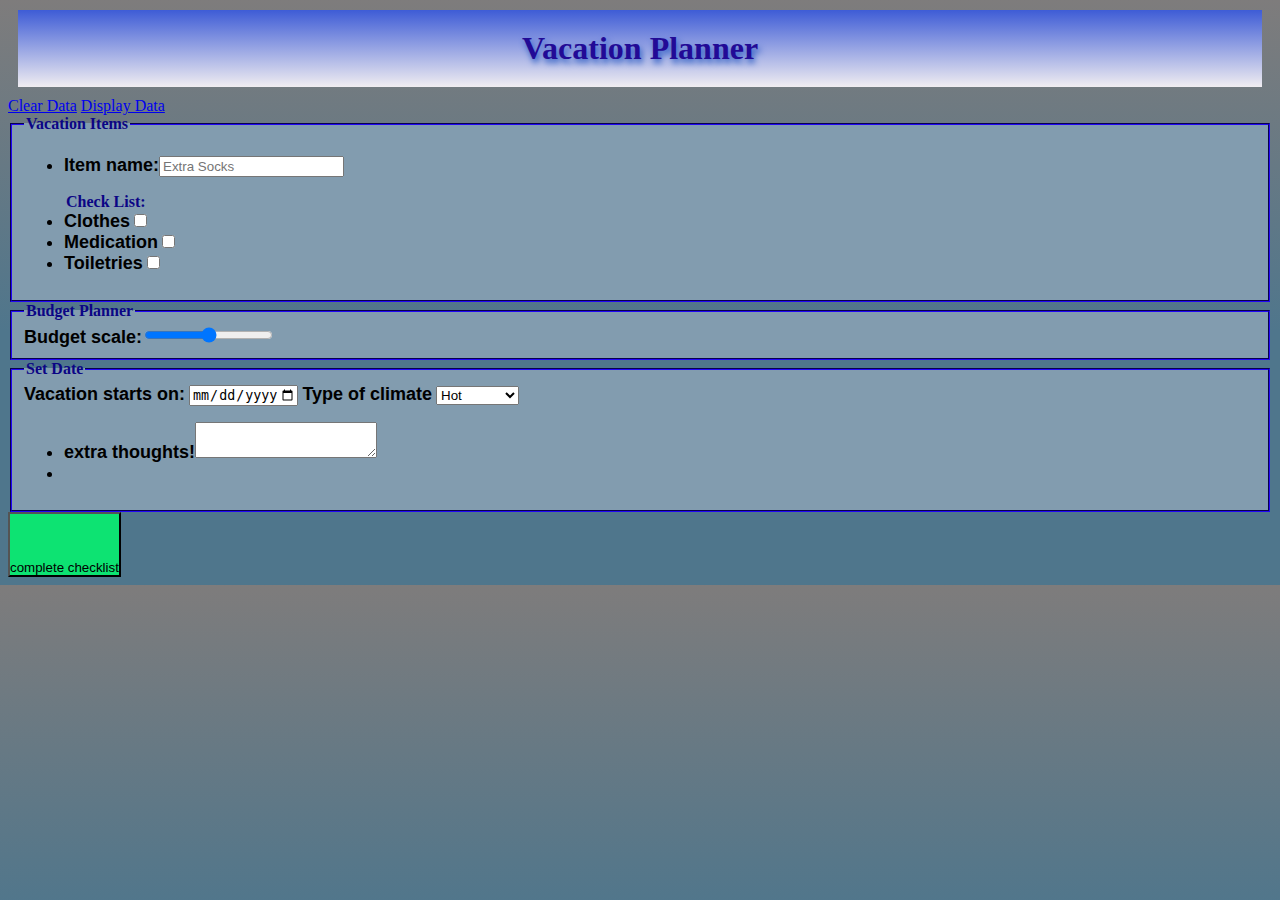
==== Pageadditem.html @ d32119e9 "restart lost" ====
<!doctype html>
<!--Matthew Darke--> 
<!-- VFW Project2 1306 -->
<!--additem form-->
<html>
    <head>
		<meta charset="utf-8" /> 
		<meta name="description" content="Vacation to do list app" />
		<meta name="keywords" content="Vacation Planner" />
		<meta name="robots" content="noindex, nofollow" />
		<meta name="HandheldFriendly" content="true" />		
		<meta name="viewport" content="user-scalable=no, width=device-width" />
		<link href="css/style.css" rel="stylesheet" />		<!meta name="viewport" content="target-densitydpi=device-dpi" />
		<!--meta name="mobileoptimized" content="320" /-->
		<title>to do form</title>
    </head>
    <body>
   		<H1>Vacation Planner</H1>
   		<form action="#" method="post" id= "vacationForm" /> <!-- post submits data behind the scenes -->
            <a href="#" id="clear">Clear Data</a>   <a href="#" id="Display">Display Data</a> 
   	               <a href="index.html" id="addNew" style="display:none;">Add New Vacation</a>   
            <fieldset>
        	    <legend>Vacation Items</legend>
        	    <ul>
        	        <li><label for="Iname">Item name:</label><input type="text" id="Iname" placeholder="Extra Socks" /></li>
        	    </ul>   
             
             	<ul>
             	<legend>Check List:</legend>
             		<li><label for="Clothes">Clothes</label><input type= "checkbox"  value="Clothes" id="Clothes"  /></li>   
                    <li><label for="Medication">Medication</label><input type= "checkbox"  value="Medication" id="Medication" /></li>
                    <li><label for="Toileteries">Toiletries</label><input type= "checkbox"  value="Toileteries" id="Toiletries"  /></li>                    
                </ul>
             </fieldset>                          
             <fieldset>                   
                 <legend>Budget Planner</legend>
                     <label for="budgetplan">Budget scale:</label><input type="range" min="100" max="10000" id="budgetplan" name="rating" type="range">
              </fieldset>
   	          <fieldset>
   	              <legend>Set Date</legend>
   	                  <label for="startdate">Vacation starts on:</label>
                      <input type="date" min="1904-03-17" max="1904-05-17" id="startdate" name="startdate" required aria-required="true"placeholder="1911-03-17"> 
   	              
                      <label for="climate">Type of climate</label>
                      <select id="climates">
                          <optgroup label="climate">
                          <ul>
                              <li><option value="Hot">Hot</option></li>
                              <li><option value="Raining">Raining</option></li>                 	   
   	                          <li><option value="Cold">Cold</option></li>
                          </ul>   	   
   	                      </optgroup>
                      </select>
   	                   
   	               <ul>    
   	              <li><label for="notes">extra thoughts!</label><textarea id="notes"></textarea></li>
   	              <li><input type="hidden" value="true" /></li>
   	               </ul>
   	            </fieldset>       
   	          <input type="submit" value="complete checklist" id="submit" /><br />
   	                         	   
   	     </form>
         <script src="js/main.js" type="text/javaScript"></script>        
   </body>
</html>
---- css/style.css ----
/* Matthew Darke
   VFW Project 2
   1306 style.css
*/


h1 {
	margin: 10px;
	padding: 20px;
	font-size: 24;
	text-align: center;
	color:rgba(34,10,150,1);
	background-image:-webkit-linear-gradient(#3e5cd6 0%, #f0edf1 100%) ;
	text-shadow: 2px 4px 6px #2557c1	
}
legend {
	font-size: 40;
	letter-spacing: .0en;
	color: #0b0585;
	font-weight: bold;
    border: bold;
}
body {
	background-image: -webkit-linear-gradient(#7e7c7c 0%, #4f768c 56.62%)
}
h2,h3 {
	font-family: sans-serif;
	font-size: 12px;
	line-height: normal;
	text-indent: 1px;
	color: #fafafa
}
li {
	color: rgba(0,0,0,1);
	font-size: 18px;
	letter-spacing: normal
	
}
input[type="submit"] {
	padding: 46px 0px 0px 0px;
	text-fill-color: inherit;
	background:rgba(12,229,113,0.99);
	
}	
label {
	color: rgba(0,0,0,1);
	font-family: sans-serif;
	font-size: 18px;
	font-weight: bold;
    text-align: left	
}	
fieldset {
	background-color:rgba(130,156,175,1);
	border-color: #1505a0
	}	
	
input[type="checkbox"] {
	 width: !important;
	 background-color: #1b0a8b
}
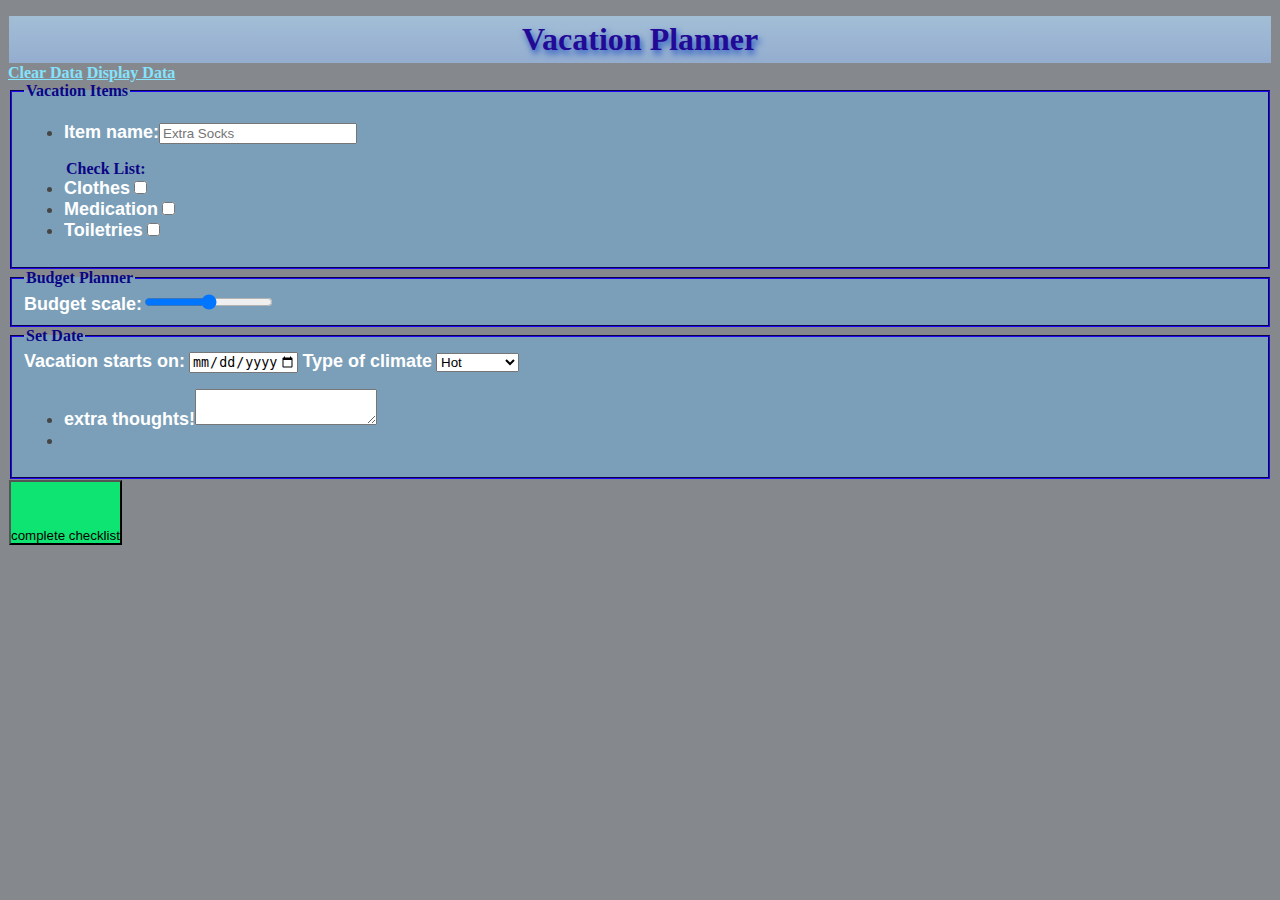
==== commit ced6d5ad: "stuck on line 211 prevent default fixed Iname added errors to html" ====
--- a/Pageadditem.html
+++ b/Pageadditem.html
@@ -15,10 +15,12 @@
 		<title>to do form</title>
     </head>
     <body>
+        <ul id="errors"></ul>
    		<H1>Vacation Planner</H1>
+   		<a href="#" id="clear">Clear Data</a>   <a href="#" id="Display">Display Data</a> 
+   	               <a href="index.html" id="addNew" style="display:none;">Add New Vacation</a> 
    		<form action="#" method="post" id= "vacationForm" /> <!-- post submits data behind the scenes -->
-            <a href="#" id="clear">Clear Data</a>   <a href="#" id="Display">Display Data</a> 
-   	               <a href="index.html" id="addNew" style="display:none;">Add New Vacation</a>   
+              
             <fieldset>
         	    <legend>Vacation Items</legend>
         	    <ul>
--- a/css/style.css
+++ b/css/style.css
@@ -5,14 +5,30 @@
 
 
 h1 {
-	margin: 10px;
-	padding: 20px;
+	margin: 1px;
+	padding: 5px;
 	font-size: 24;
 	text-align: center;
 	color:rgba(34,10,150,1);
-	background-image:-webkit-linear-gradient(#3e5cd6 0%, #f0edf1 100%) ;
-	text-shadow: 2px 4px 6px #2557c1	
+	background-image:-webkit-linear-gradient(#a2bed6 0%, #94adcf 100%) ;
+	text-shadow: 2px 4px 6px #2557c1;
+
 }
+a:link {
+	display: inline
+	font-size:14px ;
+	font-weight:bold ;
+	text-align:center ;
+	text-decoration: underline ;
+	color: #84e3ff;
+	background-color: none ;
+	padding: none ;
+	width:33px ;
+}
+
+
+
+
 legend {
 	font-size: 40;
 	letter-spacing: .0en;
@@ -21,7 +37,7 @@
     border: bold;
 }
 body {
-	background-image: -webkit-linear-gradient(#7e7c7c 0%, #4f768c 56.62%)
+	background-color: #85898d;
 }
 h2,h3 {
 	font-family: sans-serif;
@@ -31,34 +47,37 @@
 	color: #fafafa
 }
 li {
-	color: rgba(0,0,0,1);
+	color: rgba(70,69,69,1);
 	font-size: 18px;
 	letter-spacing: normal
 	
 }
 input[type="submit"] {
+	margin: 1px;
 	padding: 46px 0px 0px 0px;
 	text-fill-color: inherit;
 	background:rgba(12,229,113,0.99);
 	
 }	
 label {
-	color: rgba(0,0,0,1);
+	color: rgba(255,255,255,1);
 	font-family: sans-serif;
 	font-size: 18px;
 	font-weight: bold;
     text-align: left	
 }	
 fieldset {
-	background-color:rgba(130,156,175,1);
+	background-color:rgba(118,168,204,0.7);
 	border-color: #1505a0
 	}	
 	
 input[type="checkbox"] {
-	 width: !important;
+	 width: ;
 	 background-color: #1b0a8b
 }	
-
+input[type="text"] {
+	width: 190px;
+}
 	
 	
 	
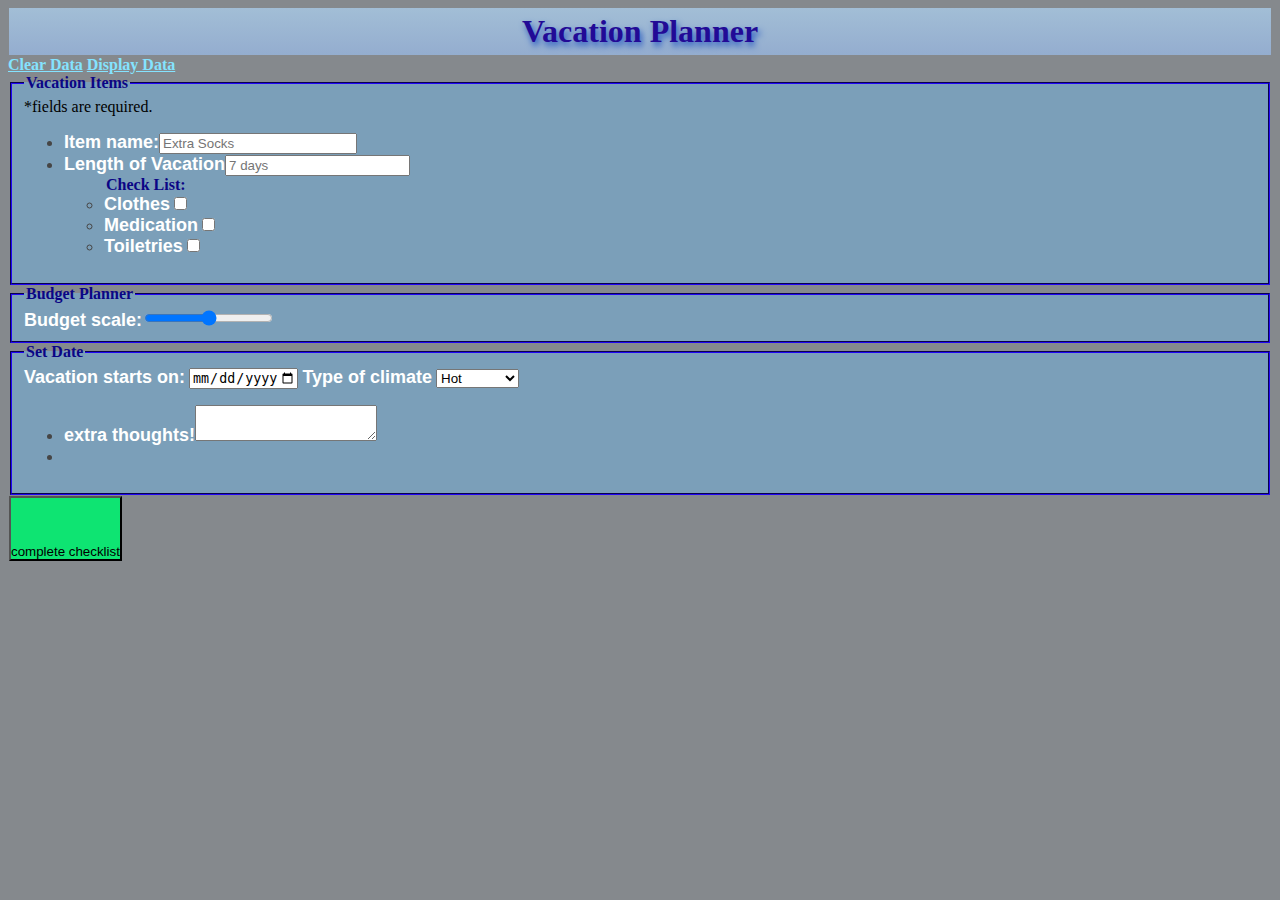
==== commit 48c0760d: "Edit Vacation button works!" ====
--- a/Pageadditem.html
+++ b/Pageadditem.html
@@ -15,19 +15,23 @@
 		<title>to do form</title>
     </head>
     <body>
-        <ul id="errors"></ul>
+        
    		<H1>Vacation Planner</H1>
    		<a href="#" id="clear">Clear Data</a>   <a href="#" id="Display">Display Data</a> 
    	               <a href="index.html" id="addNew" style="display:none;">Add New Vacation</a> 
-   		<form action="#" method="post" id= "vacationForm" /> <!-- post submits data behind the scenes -->
+   		<form action="#" method="post" id= "vacationForm"> <!-- post submits data behind the scenes -->
               
             <fieldset>
         	    <legend>Vacation Items</legend>
-        	    <ul>
-        	        <li><label for="Iname">Item name:</label><input type="text" id="Iname" placeholder="Extra Socks" /></li>
-        	    </ul>   
-             
-             	<ul>
+        	    <span>*fields are required.</span>
+        	    <ul id="errors"></ul>
+        	  <ul>
+        	      <li><label for="Iname">Item name:</label><input type="text" id="Iname" placeholder="Extra Socks" /></li>
+        	     
+                  <li><label for="quantity">Length of Vacation<input type="number"
+                  name="quantity" id="quantity" placeholder="7 days"></label></li>
+                                  	
+               <ul>
              	<legend>Check List:</legend>
              		<li><label for="Clothes">Clothes</label><input type= "checkbox"  value="Clothes" id="Clothes"  /></li>   
                     <li><label for="Medication">Medication</label><input type= "checkbox"  value="Medication" id="Medication" /></li>
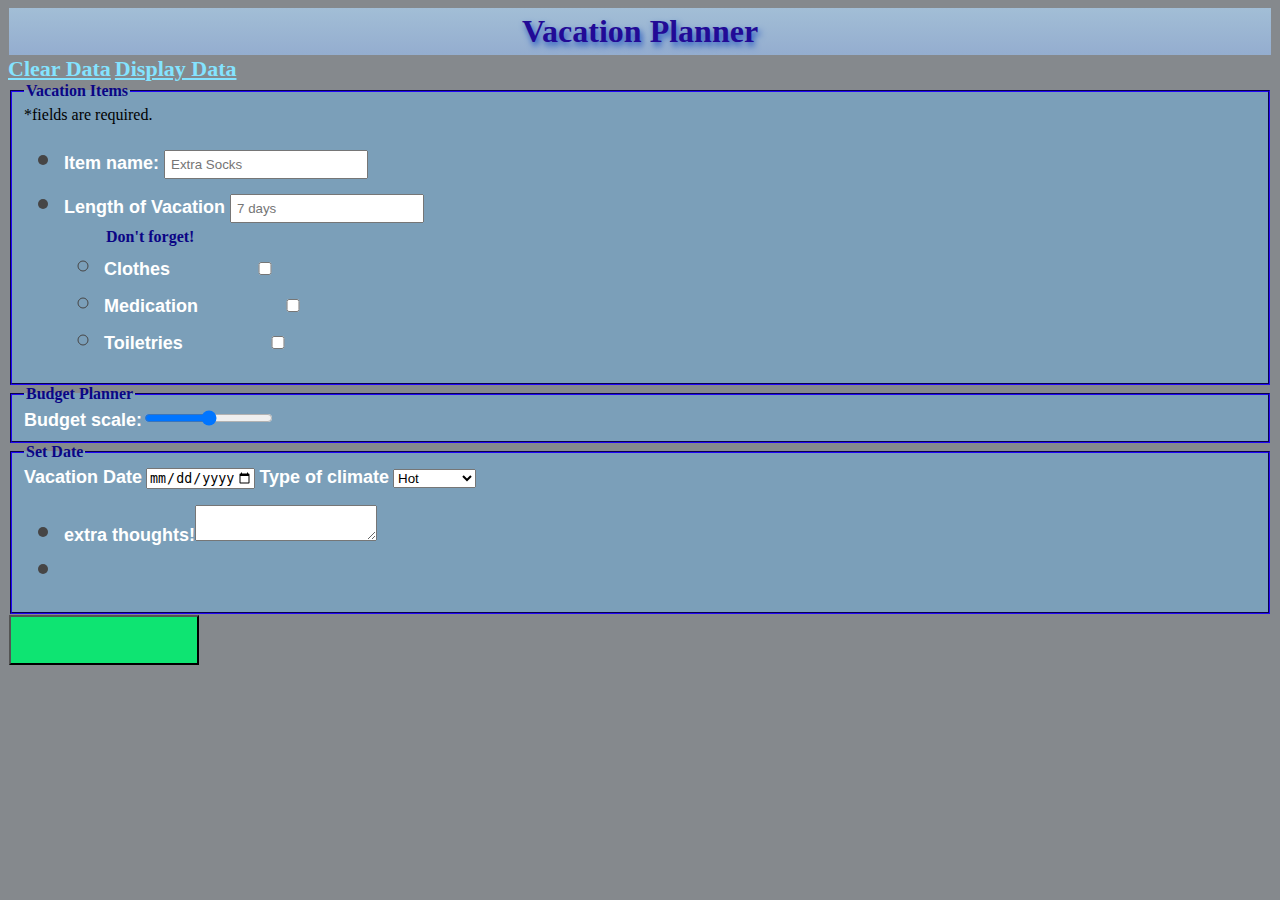
==== commit 8c547a6e: "finished project3" ====
--- a/Pageadditem.html
+++ b/Pageadditem.html
@@ -32,7 +32,7 @@
                   name="quantity" id="quantity" placeholder="7 days"></label></li>
                                   	
                <ul>
-             	<legend>Check List:</legend>
+             	<legend>Don't forget!</legend>
              		<li><label for="Clothes">Clothes</label><input type= "checkbox"  value="Clothes" id="Clothes"  /></li>   
                     <li><label for="Medication">Medication</label><input type= "checkbox"  value="Medication" id="Medication" /></li>
                     <li><label for="Toileteries">Toiletries</label><input type= "checkbox"  value="Toileteries" id="Toiletries"  /></li>                    
@@ -44,7 +44,7 @@
               </fieldset>
    	          <fieldset>
    	              <legend>Set Date</legend>
-   	                  <label for="startdate">Vacation starts on:</label>
+   	                  <label for="startdate">Vacation Date</label>
                       <input type="date" min="1904-03-17" max="1904-05-17" id="startdate" name="startdate" required aria-required="true"placeholder="1911-03-17"> 
    	              
                       <label for="climate">Type of climate</label>
--- a/css/style.css
+++ b/css/style.css
@@ -15,8 +15,8 @@
 
 }
 a:link {
-	display: inline
-	font-size:14px ;
+	display: inline;
+	font-size:22px ;
 	font-weight:bold ;
 	text-align:center ;
 	text-decoration: underline ;
@@ -31,7 +31,6 @@
 
 legend {
 	font-size: 40;
-	letter-spacing: .0en;
 	color: #0b0585;
 	font-weight: bold;
     border: bold;
@@ -46,9 +45,14 @@
 	text-indent: 1px;
 	color: #fafafa
 }
+form fieldset ul input {width: 180px;
+	padding: 5px;
+	margin: 5px;
+	
+}
 li {
 	color: rgba(70,69,69,1);
-	font-size: 18px;
+	font-size: 33px;
 	letter-spacing: normal
 	
 }
@@ -56,9 +60,19 @@
 	margin: 1px;
 	padding: 46px 0px 0px 0px;
 	text-fill-color: inherit;
+	font-size: larger;
 	background:rgba(12,229,113,0.99);
+	width: 190px;
+	height: 40px;
+	text-align: center;
+}
+.errors {
+	background: #f50707;
+	padding: 10px;
+	font-weight: bold;
+	color: #ff0000
+}
 	
-}	
 label {
 	color: rgba(255,255,255,1);
 	font-family: sans-serif;
@@ -72,8 +86,9 @@
 	}	
 	
 input[type="checkbox"] {
-	 width: ;
-	 background-color: #1b0a8b
+	  background-color: #1b0a8b;
+	 
+	 
 }	
 input[type="text"] {
 	width: 190px;
